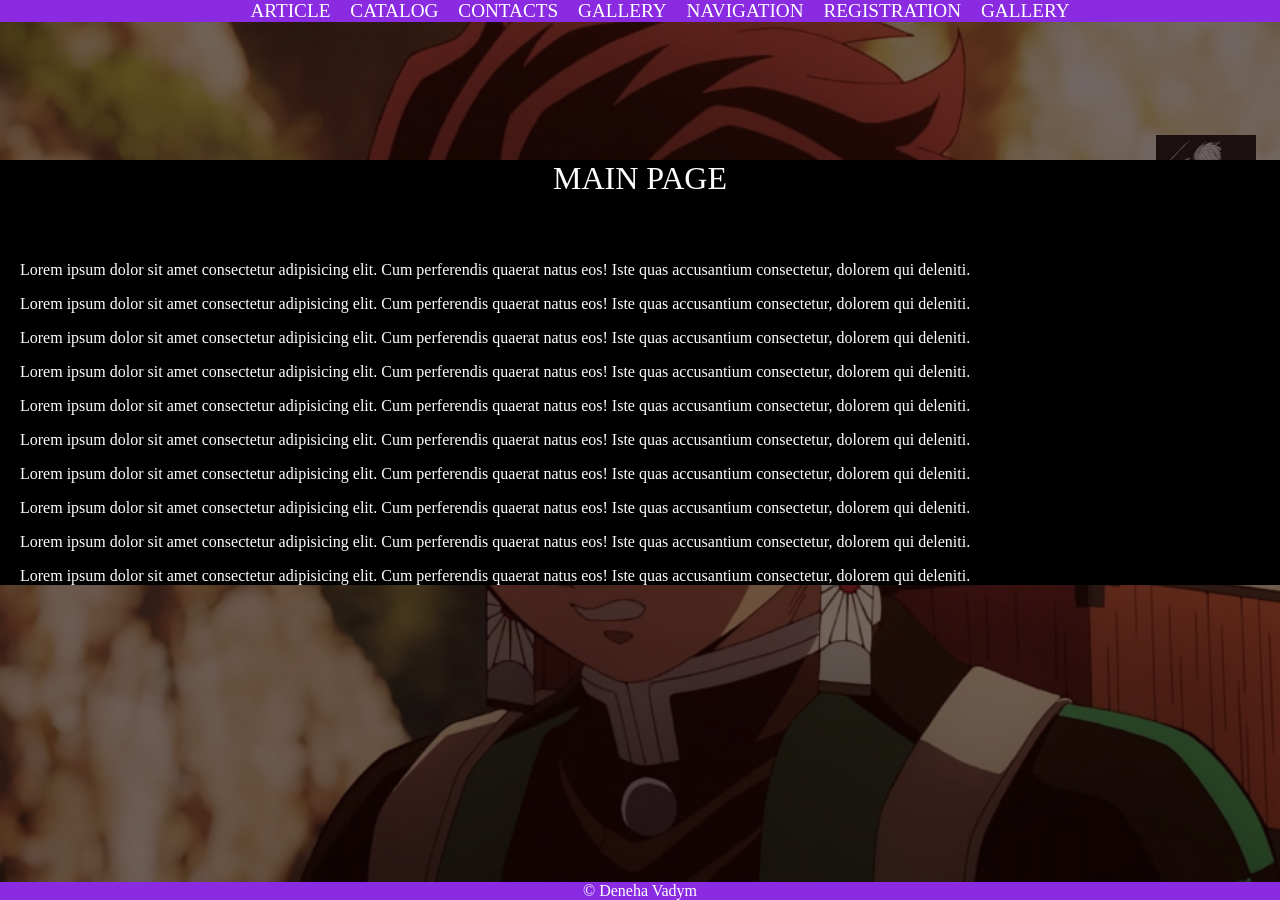
==== index.html @ 295b9520 "first commit" ====
<!DOCTYPE html>
<html lang="zxx">

<head>
  <meta charset="UTF-8">
  <meta name="viewport" content="width=device-width, initial-scale=10">
  <link rel="stylesheet" href="assets/css/style.css">
  <title>home_work</title>
</head>

<body>

  <div class="bg-wallpaper"></div>
  <div class="bg-overlay"></div>
  <header class="header">
    <div class="container">

      <nav class="navigation">
        <ul class="nav-list">
          <li class="nav-item">
            <a class="item-link" href="pages/articles.html">Article</a>
          </li>
          <li class="nav-item">
            <a class="item-link" href="pages/catalog.html">Catalog</a>
          </li>
          <li class="nav-item">
            <a class="item-link" href="pages/contacts.html">Contacts</a>
          </li>
          <li class="nav-item">
            <a class="item-link" href="pages/gallery.html">Gallery</a>
          </li>
          <li class="nav-item">
            <a class="item-link" href="pages/navigation.html">Navigation</a>
          </li>
          <li class="nav-item">
            <a class="item-link" href="pages/registration.html">Registration</a>
          </li>
          <li class="nav-item">
            <a class="item-link" href="pages/gallery.html">Gallery</a>
          </li>
        </ul>
      </nav>

    </div>
  </header>
  <div class="content container">
    <h1>Main page</h1>
    <p>Lorem ipsum dolor sit amet consectetur adipisicing elit. Cum perferendis quaerat
      natus eos! Iste quas
      accusantium consectetur, dolorem qui deleniti.</p>
    <p>Lorem ipsum dolor sit amet consectetur adipisicing elit. Cum perferendis quaerat
      natus eos! Iste quas
      accusantium consectetur, dolorem qui deleniti.</p>
    <p>Lorem ipsum dolor sit amet consectetur adipisicing elit. Cum perferendis quaerat
      natus eos! Iste quas
      accusantium consectetur, dolorem qui deleniti.</p>
    <p>Lorem ipsum dolor sit amet consectetur adipisicing elit. Cum perferendis quaerat
      natus eos! Iste quas
      accusantium consectetur, dolorem qui deleniti.</p>
    <p>Lorem ipsum dolor sit amet consectetur adipisicing elit. Cum perferendis quaerat
      natus eos! Iste quas
      accusantium consectetur, dolorem qui deleniti.</p>
    <p>Lorem ipsum dolor sit amet consectetur adipisicing elit. Cum perferendis quaerat
      natus eos! Iste quas
      accusantium consectetur, dolorem qui deleniti.</p>
    <p>Lorem ipsum dolor sit amet consectetur adipisicing elit. Cum perferendis quaerat
      natus eos! Iste quas
      accusantium consectetur, dolorem qui deleniti.</p>
    <p>Lorem ipsum dolor sit amet consectetur adipisicing elit. Cum perferendis quaerat
      natus eos! Iste quas
      accusantium consectetur, dolorem qui deleniti.</p>
    <p>Lorem ipsum dolor sit amet consectetur adipisicing elit. Cum perferendis quaerat
      natus eos! Iste quas
      accusantium consectetur, dolorem qui deleniti.</p>
    <p>Lorem ipsum dolor sit amet consectetur adipisicing elit. Cum perferendis quaerat
      natus eos! Iste quas
      accusantium consectetur, dolorem qui deleniti.</p>

  </div>
  <footer class="footer">
    <div class="container">
      &copy; Deneha Vadym
    </div>
  </footer>

</body>

</html>
---- assets/css/style.css ----
* {
  box-sizing: border-box;
}

body {
  margin: 0;
}

html,
.bg-wallpaper {
  height: 100%;
  margin: 0;
  padding: 0;
}

h1 {
  text-transform: uppercase;
  text-align: center;
  font-weight: 300;
  margin-top: 1em;
  margin-bottom: 2em;
  color: white;
}

a {
  text-decoration: none;
}

.bg-wallpaper {
  position: fixed;
  z-index: -1;
  top: 0;
  height: 100vh;
  width: 100%;
  background-color: rgb(3, 158, 248);
  background-image: url(../img/arima.png),
    url(../img/photo_2025-06-25_23-23-50.png);
  background-size: 100px, cover;
  background-position: 98% 16%, center;
  background-repeat: no-repeat;
}

.bg-overlay {
  background-color: rgb(22, 4, 4);
  width: 100vw;
  height: 100vh;
  position: fixed;
  z-index: -1;
  top: 0;
  opacity: 0.6;
}

.container {
  margin: auto;
  width: 100%;
  max-width: 1280px;
  padding-inline: 20px;
  margin: 0 auto;
}

.content {
  background-color: #000000;
  margin-bottom: 100px;
  margin-top: 160px;
  color: rgb(255, 255, 255);
}

.header {
  background-color: blueviolet;
  position: fixed;
  top: 0;
  width: 100vw;
  color: white;
}

.footer {
  text-align: center;
  position: fixed;
  bottom: 0;
  width: 100vw;
  background-color: blueviolet;
  color: white;
}

.nav-list {
  list-style: none;
  padding: 2;
  margin: 0;
  display: flex;
  justify-content: center;
  flex-wrap: wrap;
  gap: 20px;
  text-transform: uppercase;
}

.nav-item a {
  font-weight: 500;
  font-size: 1.2em;
  color: white;
}

.article-comments {
  color: rgb(160, 160, 150);
}

.article-comments:hover {
  color: rgb(195, 0, 255);
}

.article-read-more {
  color: #faebd785;
  font-weight: 500;
  transition: 0.5s;
}

.article-read-more:hover {
  color: rgb(195, 0, 255);
}

.article-title {
  text-align: center;
}

.articles-content::first-letter {
  color: #ff0000;
  font-size: 20px;
  font-weight: 900;
}

.article-item-link:hover {
  text-decoration: none;
  color: rgb(199, 47, 47);
}

.item-link:hover {
  text-decoration: none;
  color: rgb(199, 47, 47);
  border: 2px solid #000000;
  background-color: #ffffff;
}

.catalog-sublist {
  list-style: outside url(../img/flowers.2.png);
  font-size: 15px;
  background-color: #e9cbcb;
  color: rgb(2, 1, 1);
  font-weight: normal;
  margin: 10px;
  padding: 10px 10px 10px 37px;
}

.catalog-list {
  list-style: outside url(../img/flowers.2.png);
  font-size: 20px;
  background-color: rgba(216, 195, 1, 0.808);
  color: rgb(189, 189, 189);
  font-weight: 700;
  display: flex;
  justify-content: space-between;
  gap: 2em;
  padding: 1em 2em;
}

.new-item::after {
  content: "new";
  background: rgb(4, 248, 77);
  color: rgb(0, 2, 95);
  font-size: 70%;
  padding: 2px;
  margin-left: 2px;
}

.gallery-link a {
  color: rgb(252, 0, 0);
}

.gallery-bg-wallpaper {
  position: fixed;
  z-index: -1;
  top: 0;
  height: 100vh;
  width: 100vw;
  background-color: rgb(0, 0, 0);
  background-image: url(../img/fgfdfg.png),
    url(../img/photo_2025-06-25_23-23-50.png);
  background-size: 100px, 700px;
  background-position: 98% 16%, center;
  background-repeat: no-repeat, repeat;
}

.pic-link {
  border: 20px solid rgb(255, 0, 0);
  margin: 10px;
}

.pic-link:hover {
  border: 20px solid transparent;
  margin: 10px;
}

.text {
  color: rgb(255, 255, 255);
  font-weight: 300;
  font-size: 20px;
  text-decoration: none;
}

.text-center {
  text-align: center;
}

.navigation-link {
  color: rgb(189, 189, 189);
  font-weight: 300;
  font-size: 20px;
  text-decoration: none;
  margin-right: 7px;
}

.navigation-link:hover {
  text-decoration: none;
  color: rgb(199, 47, 47);
  font-weight: 20px;
  font-size: 20px;
}

fieldset {
  max-width: 500px;
  margin: 25px auto;
}

input {
  width: 100%;
  padding: 10px 20px;
  border: #000000 solid 3px;
}

input:focus {
  outline: 2px solid #000000;
}

input[type="file"] {
  padding: 0;
}

input[type="checkbox"],
input[type="radio"] {
  width: auto;
}

textarea {
  width: 100%;
  resize: vertical;
  padding: 10px 20px;
  min-height: 75px;
  max-height: 33vh;
}

legend {
  transform: translateY(-10px);
  color: rgb(189, 189, 189);
  text-transform: uppercase;
}

.form-group:not(:first-of-type) {
  margin: 15px 0 5px;
}

.form-group-sm {
  margin: 10px 0 5px;
}

.text-center {
  text-align: center;
}

.button {
  width: 100%;
  padding: 10px 20px;
  text-transform: uppercase;
  color: rgb(255, 5, 5);
  background-color: white;
  border: 1px solid;
}

.button:hover {
  color: rgb(255, 255, 255);
  background-color: rgb(255, 0, 0);
}

.input-name {
  text-transform: capitalize;
}

.form {
  background-color: rgba(255, 255, 255, 0.568);
  color: rgb(255, 0, 0);
}

.form-:not(:first-of-type) {
  margin: 15px 0 5px;
}

.border-exeption {
  border: none;
}
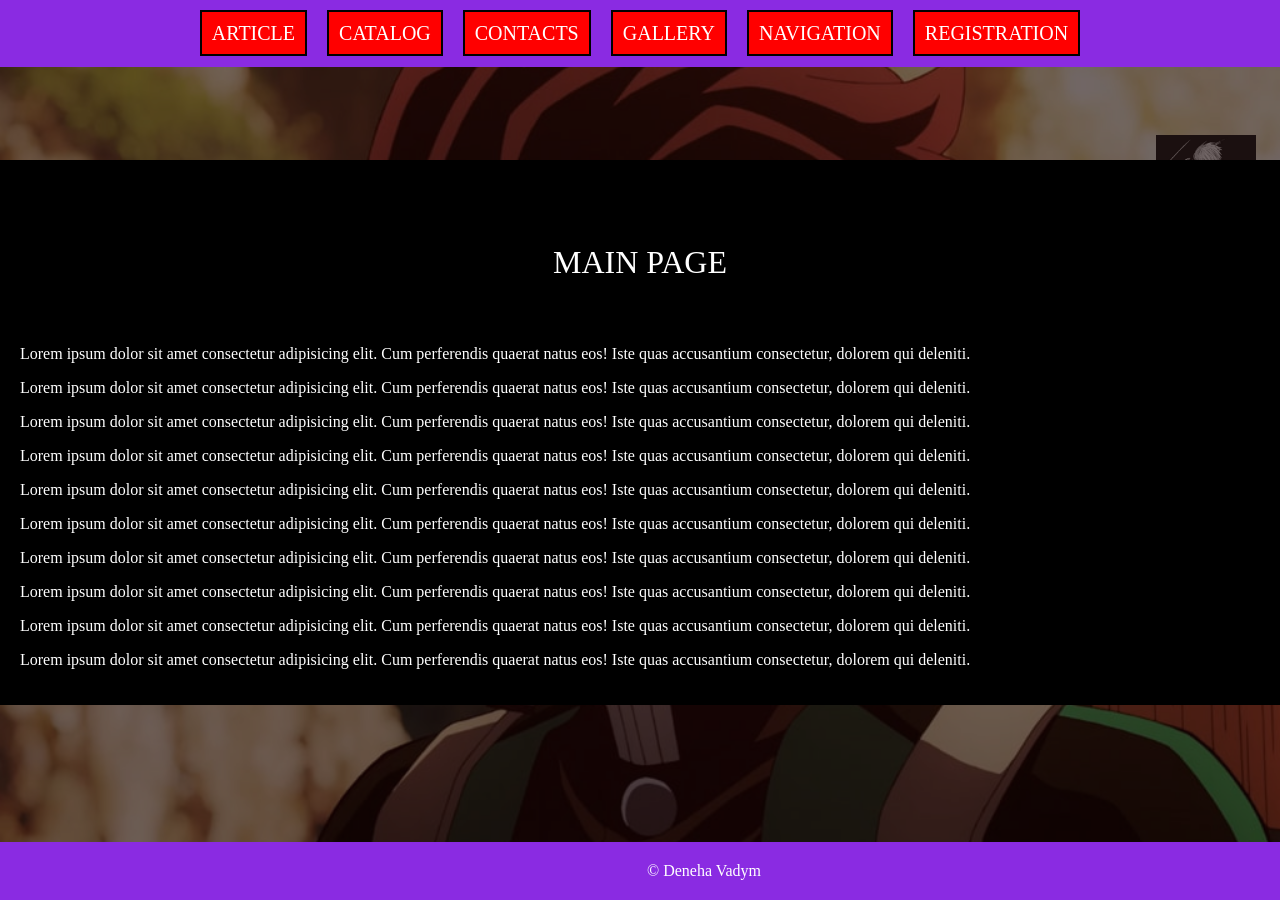
==== commit 450d4831: "оновлення після правок викладача 20250728" ====
--- a/index.html
+++ b/index.html
@@ -34,9 +34,6 @@
           </li>
           <li class="nav-item">
             <a class="item-link" href="pages/registration.html">Registration</a>
-          </li>
-          <li class="nav-item">
-            <a class="item-link" href="pages/gallery.html">Gallery</a>
           </li>
         </ul>
       </nav>
--- a/assets/css/style.css
+++ b/assets/css/style.css
@@ -6,17 +6,11 @@
   margin: 0;
 }
 
-html,
-.bg-wallpaper {
-  height: 100%;
-  margin: 0;
-  padding: 0;
-}
-
 h1 {
   text-transform: uppercase;
   text-align: center;
   font-weight: 300;
+  padding-top: 1em;
   margin-top: 1em;
   margin-bottom: 2em;
   color: white;
@@ -26,12 +20,51 @@
   text-decoration: none;
 }
 
+fieldset {
+  max-width: 500px;
+  margin: 25px auto;
+}
+
+input {
+  width: 100%;
+  padding: 10px 20px;
+  border: #000000 solid 3px;
+}
+
+input:focus {
+  outline: 2px solid #000000;
+}
+
+input[type="file"] {
+  padding: 0;
+  border: none;
+}
+
+input[type="checkbox"],
+input[type="radio"] {
+  width: auto;
+}
+
+textarea {
+  width: 100%;
+  resize: vertical;
+  padding: 10px 20px;
+  min-height: 75px;
+  max-height: 33vh;
+}
+
+legend {
+  transform: translateY(-10px);
+  color: rgb(189, 189, 189);
+  text-transform: uppercase;
+}
+
 .bg-wallpaper {
   position: fixed;
   z-index: -1;
   top: 0;
   height: 100vh;
-  width: 100%;
+  width: 100vw;
   background-color: rgb(3, 158, 248);
   background-image: url(../img/arima.png),
     url(../img/photo_2025-06-25_23-23-50.png);
@@ -52,10 +85,8 @@
 
 .container {
   margin: auto;
-  width: 100%;
   max-width: 1280px;
-  padding-inline: 20px;
-  margin: 0 auto;
+  padding: 20px;
 }
 
 .content {
@@ -77,14 +108,14 @@
   text-align: center;
   position: fixed;
   bottom: 0;
-  width: 100vw;
+  width: 110vw;
   background-color: blueviolet;
   color: white;
 }
 
 .nav-list {
   list-style: none;
-  padding: 2;
+  padding: 2px;
   margin: 0;
   display: flex;
   justify-content: center;
@@ -93,7 +124,7 @@
   text-transform: uppercase;
 }
 
-.nav-item a {
+.nav-item {
   font-weight: 500;
   font-size: 1.2em;
   color: white;
@@ -130,6 +161,16 @@
 .article-item-link:hover {
   text-decoration: none;
   color: rgb(199, 47, 47);
+}
+
+.item-link {
+  border: #000000 solid 2px;
+  background-color: #ff0000;
+  padding: 10px;
+  color: #ffffff;
+  font-weight: 300;
+  font-size: 20px;
+  text-decoration: none;
 }
 
 .item-link:hover {
@@ -170,10 +211,6 @@
   margin-left: 2px;
 }
 
-.gallery-link a {
-  color: rgb(252, 0, 0);
-}
-
 .gallery-bg-wallpaper {
   position: fixed;
   z-index: -1;
@@ -189,12 +226,12 @@
 }
 
 .pic-link {
-  border: 20px solid rgb(255, 0, 0);
+  border: 9px solid rgb(255, 0, 0);
   margin: 10px;
 }
 
 .pic-link:hover {
-  border: 20px solid transparent;
+  border: 9px solid transparent;
   margin: 10px;
 }
 
@@ -220,46 +257,6 @@
 .navigation-link:hover {
   text-decoration: none;
   color: rgb(199, 47, 47);
-  font-weight: 20px;
-  font-size: 20px;
-}
-
-fieldset {
-  max-width: 500px;
-  margin: 25px auto;
-}
-
-input {
-  width: 100%;
-  padding: 10px 20px;
-  border: #000000 solid 3px;
-}
-
-input:focus {
-  outline: 2px solid #000000;
-}
-
-input[type="file"] {
-  padding: 0;
-}
-
-input[type="checkbox"],
-input[type="radio"] {
-  width: auto;
-}
-
-textarea {
-  width: 100%;
-  resize: vertical;
-  padding: 10px 20px;
-  min-height: 75px;
-  max-height: 33vh;
-}
-
-legend {
-  transform: translateY(-10px);
-  color: rgb(189, 189, 189);
-  text-transform: uppercase;
 }
 
 .form-group:not(:first-of-type) {
@@ -300,7 +297,3 @@
 .form-:not(:first-of-type) {
   margin: 15px 0 5px;
 }
-
-.border-exeption {
-  border: none;
-}
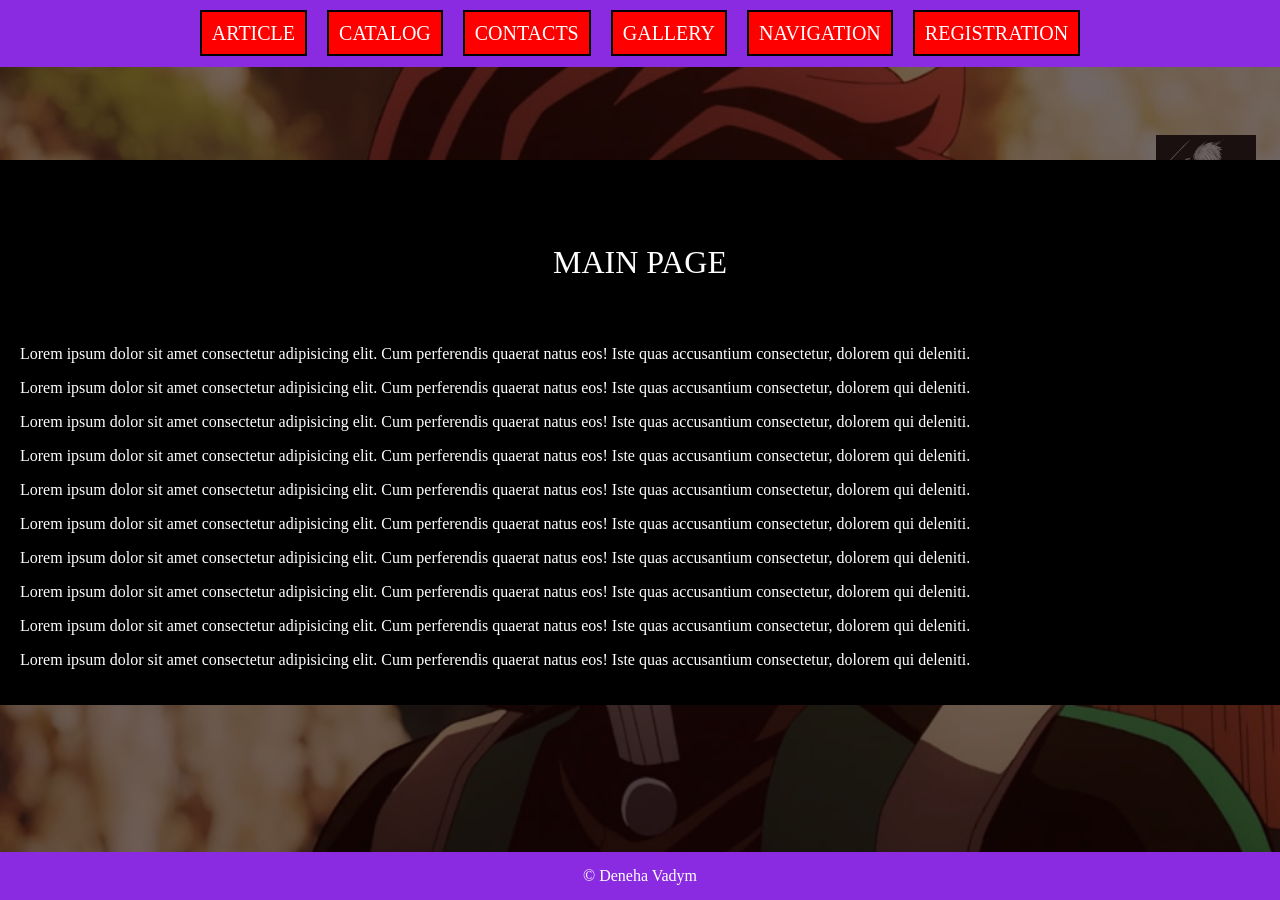
==== commit fc74b7ac: "оновлення зі зміною футеру" ====
--- a/index.html
+++ b/index.html
@@ -75,9 +75,7 @@
 
   </div>
   <footer class="footer">
-    <div class="container">
-      &copy; Deneha Vadym
-    </div>
+    &copy; Deneha Vadym
   </footer>
 
 </body>
--- a/assets/css/style.css
+++ b/assets/css/style.css
@@ -107,8 +107,10 @@
 .footer {
   text-align: center;
   position: fixed;
+  padding-top: 15px;
   bottom: 0;
-  width: 110vw;
+  width: 100%;
+  height: 3em;
   background-color: blueviolet;
   color: white;
 }
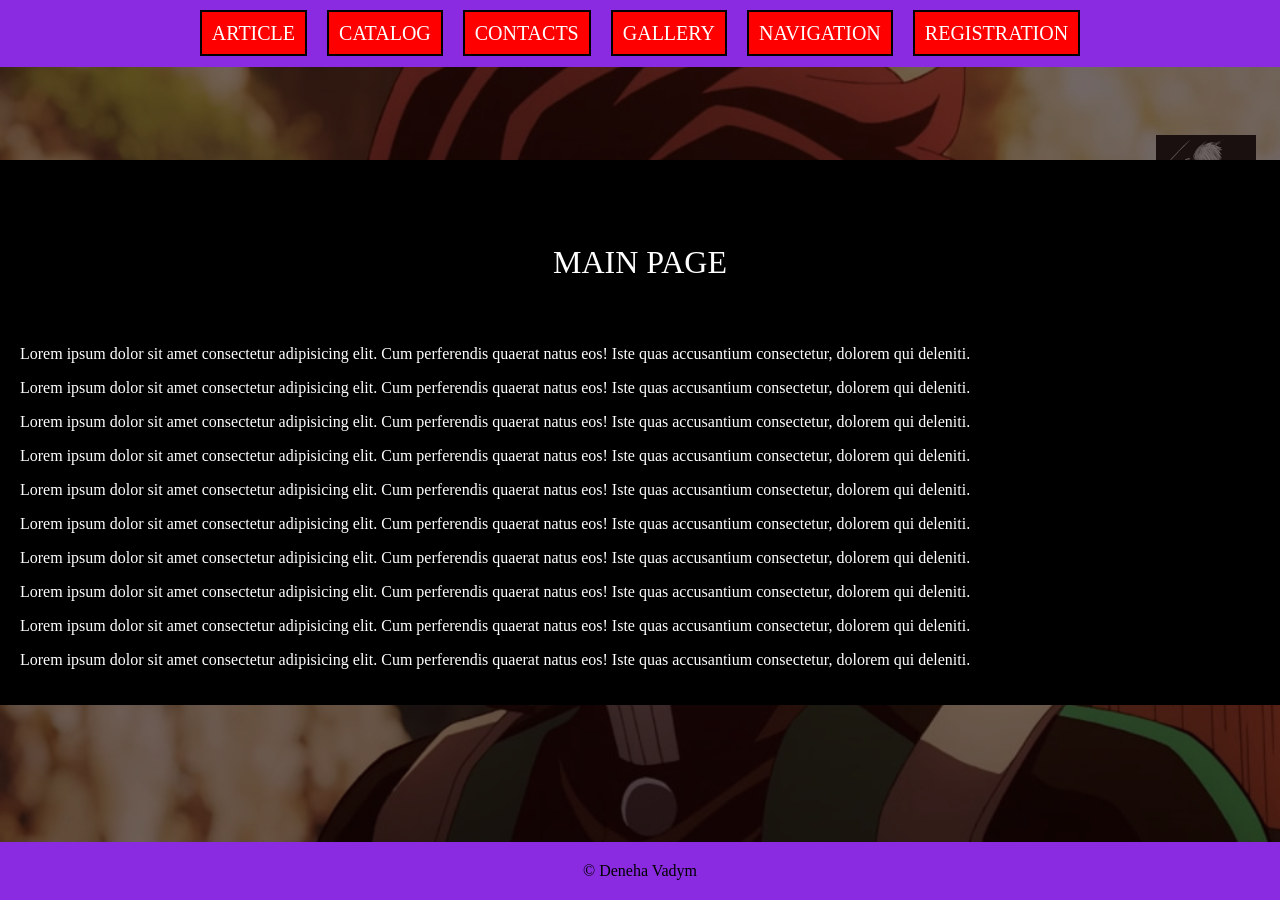
==== commit ce7c7d51: "footer fixed" ====
--- a/index.html
+++ b/index.html
@@ -74,8 +74,11 @@
       accusantium consectetur, dolorem qui deleniti.</p>
 
   </div>
+
   <footer class="footer">
-    &copy; Deneha Vadym
+    <div class="container">
+      &copy; Deneha Vadym
+    </div>
   </footer>
 
 </body>
--- a/assets/css/style.css
+++ b/assets/css/style.css
@@ -106,13 +106,12 @@
 
 .footer {
   text-align: center;
-  position: fixed;
-  padding-top: 15px;
   bottom: 0;
+  background-color: blueviolet;
   width: 100%;
-  height: 3em;
-  background-color: blueviolet;
-  color: white;
+  position: fixed;
+  padding-left: 200px;
+  padding-right: 200px;
 }
 
 .nav-list {
